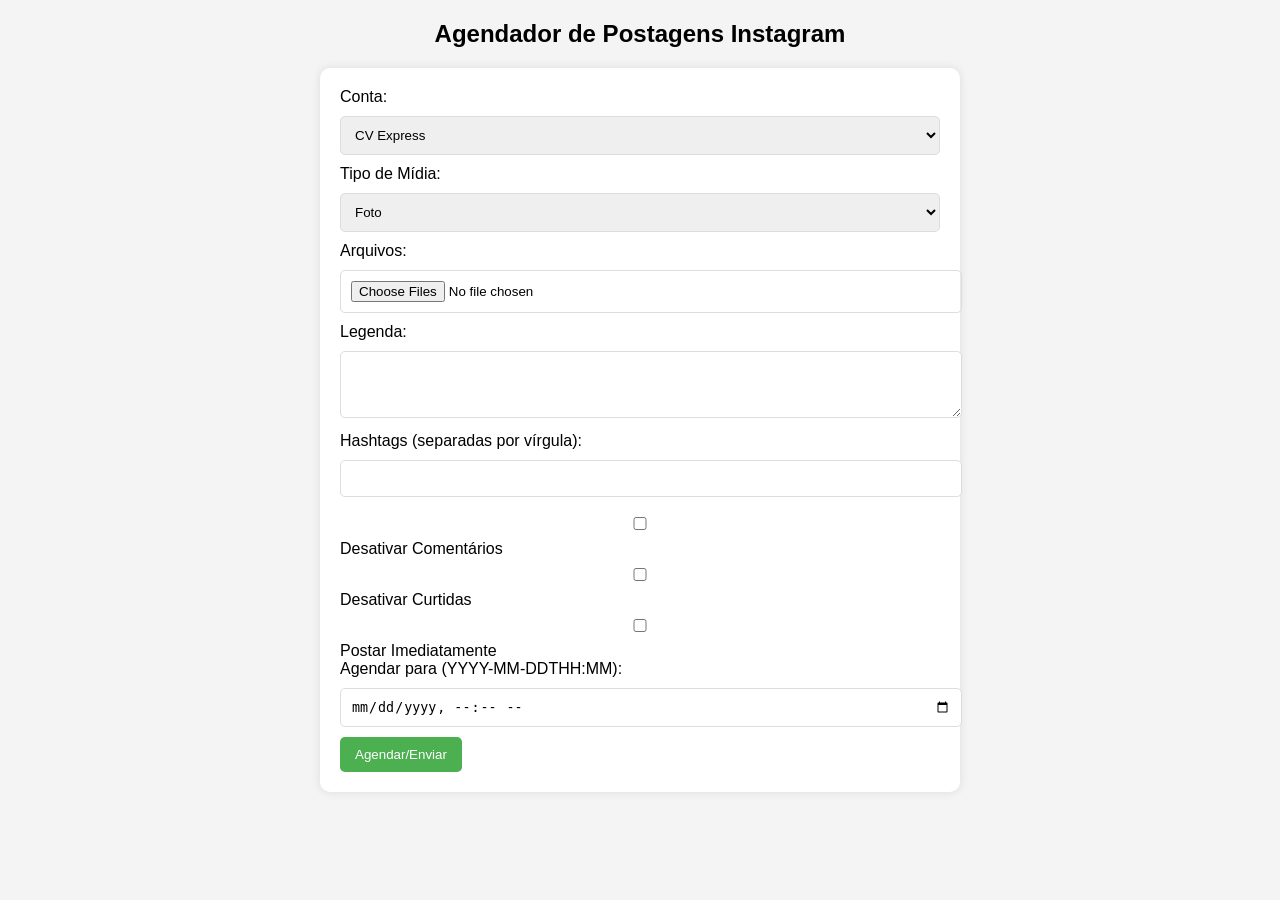
==== templates/index.html @ 9f03b7ea "'correcao'" ====
<!DOCTYPE html>
<html lang="en">
<head>
    <meta charset="UTF-8">
    <meta name="viewport" content="width=device-width, initial-scale=1.0">
    <title>Instagram Post Scheduler</title>
    <style>
        body {
            font-family: Arial, sans-serif;
            margin: 20px;
            background-color: #f4f4f4;
        }
        form {
            background-color: white;
            padding: 20px;
            border-radius: 10px;
            box-shadow: 0 0 10px rgba(0, 0, 0, 0.1);
            max-width: 600px;
            margin: auto;
        }
        input, textarea, select {
            width: 100%;
            padding: 10px;
            margin: 10px 0;
            border-radius: 5px;
            border: 1px solid #ddd;
        }
        button {
            background-color: #4CAF50;
            color: white;
            padding: 10px 15px;
            border: none;
            border-radius: 5px;
            cursor: pointer;
        }
        button:hover {
            background-color: #45a049;
        }
    </style>
</head>
<body>

<h2 style="text-align:center">Agendador de Postagens Instagram</h2>

<form action="/upload" method="POST" enctype="multipart/form-data">
    <label for="conta">Conta:</label>
    <select id="conta" name="conta" required>   
        <option value="cvexpress">CV Express</option>    
        <option value="maarinlucas">Maarin_Lucas</option>
        <option value="agenciaroyalx">Royal X</option>      
    </select>

    <!-- <label for="username">Usuário:</label>
    <input type="text" id="username" name="username" required>

    <label for="password">Senha:</label>
    <input type="password" id="password" name="password" required> -->

    <label for="media_type">Tipo de Mídia:</label>
    <select id="media_type" name="media_type" required>
        <option value="photo">Foto</option>
        <option value="video">Video</option>
        <option value="carousel">Carrossel</option>
        <option value="storie_photo">Storie Foto</option>
        <option value="storie_video">Storie Video</option>
    </select>

    <label for="files">Arquivos:</label>
    <input type="file" id="files" name="files" multiple required>

    <label for="caption">Legenda:</label>
    <textarea id="caption" name="caption" rows="3"></textarea>

    <label for="hashtags">Hashtags (separadas por vírgula):</label>
    <input type="text" id="hashtags" name="hashtags">

    <input type="checkbox" id="disable_comments" name="disable_comments">
    <label for="disable_comments">Desativar Comentários</label><br>

    <input type="checkbox" id="disable_likes" name="disable_likes">
    <label for="disable_likes">Desativar Curtidas</label><br>

    <input type="checkbox" id="immediate_post" name="immediate_post">
    <label for="immediate_post">Postar Imediatamente</label><br>

    <label for="post_time">Agendar para (YYYY-MM-DDTHH:MM):</label>
    <input type="datetime-local" id="post_time" name="post_time">

    <button type="submit">Agendar/Enviar</button>
</form>

</body>
</html>
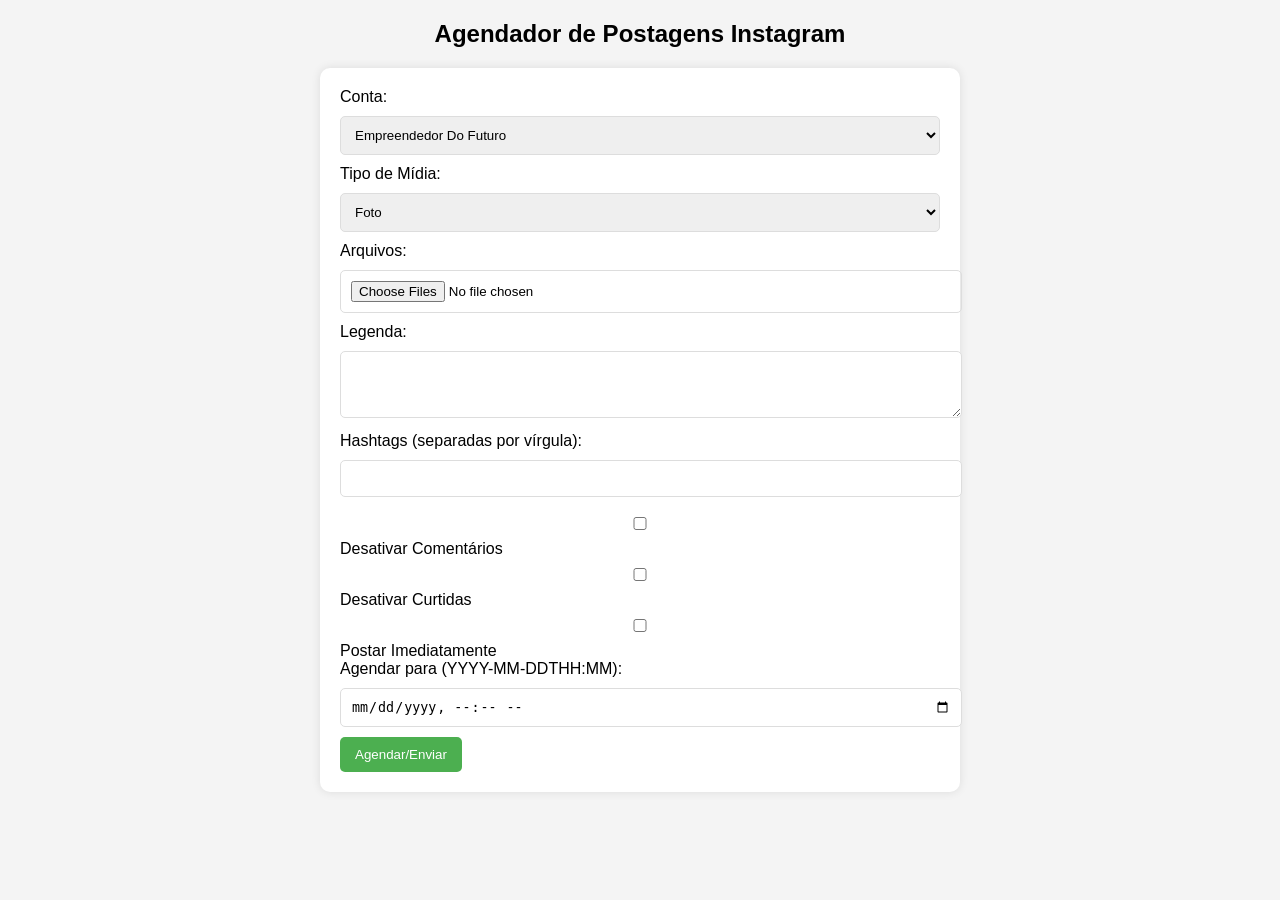
==== commit 6fbf05de: "Update index.html" ====
--- a/templates/index.html
+++ b/templates/index.html
@@ -45,7 +45,7 @@
 <form action="/upload" method="POST" enctype="multipart/form-data">
     <label for="conta">Conta:</label>
     <select id="conta" name="conta" required>   
-        <option value="cvexpress">CV Express</option>    
+        <option value="Empreendedor Do Futuro">Empreendedor Do Futuro</option>    
         <option value="maarinlucas">Maarin_Lucas</option>
         <option value="agenciaroyalx">Royal X</option>      
     </select>
